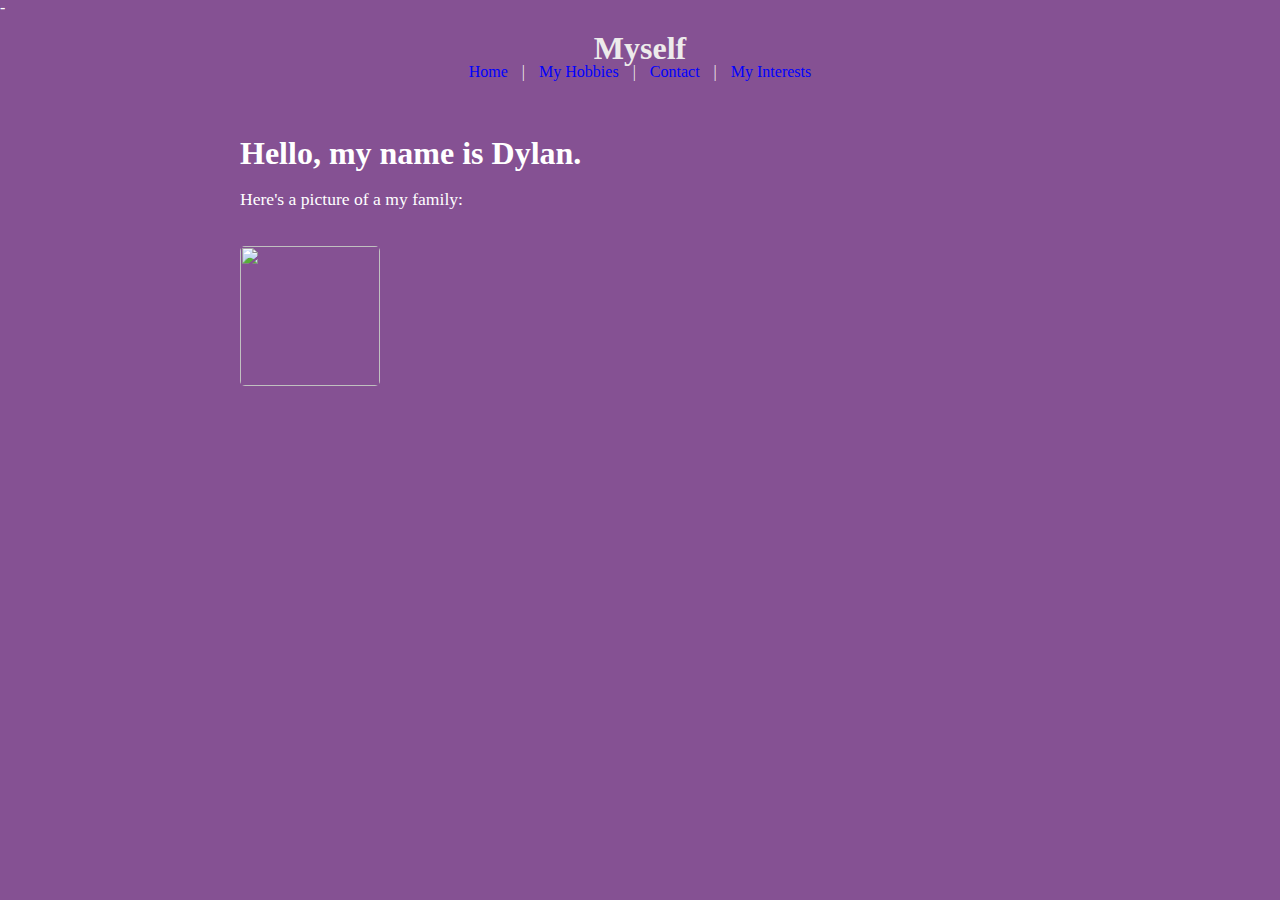
==== index.html @ 39e04819 "Update index.html" ====
-<!DOCTYPE html>
<html lang="en">
<head>
    <meta charset="UTF-8">
    <meta name="viewport" content="width=device-width, initial-scale=1.0">
    <title>me and my family</title>
     <link rel="stylesheet" href="myself.css">
    <link href="myself.css" type="text/css" rel="stylesheet">
        
</head>
<body>
    <header>
        <h1>Myself</h1>
        <nav>
        <a href="index.html">Home</a> |
        <a href="hobbies.html">My Hobbies</a> |
        <a href="contactus.html">Contact</a> |
        <a href="Professional.html">My Interests</a>
    </nav>
    
    </header>
    <main>
        <h1>Hello, my name is Dylan. </h1>
        
        <p>Here's a picture of a my family:</p>
      <img src="https://i.pinimg.com/736x/6b/0b/45/6b0b456de481ee49da6a8dac2d862e4e.jpg" width="140 px" height="160 px">
    
    </main>    
</body>
</html>
---- myself.css ----
body {
font-family: Times New Roman, serif;
color: #FFFFFF;
background-color: #855193;
margin: 0;
padding: 0;
line-height: 1;
}

header {
  background-color: #855193;
  color: #edebeb;
  padding: 16px;
  text-align: center;
}

header h1 {

margin: 0;

}


nav a {
  color: blue;
  text-decoration: none;
  margin: 0 10px
}

nav a:hover {
  text-decoration: italic;
}
main {

padding: 20px;

max-width: 800px;

margin: 0 auto;

}


main img {
  max-width: 100%;
  height: auto;
  margin: 20px 0;
}

footer {
  background-color: #333;
  color: white;
  text-align: center;
  padding: 10px;
  position: fixed;
  bottom: 0;
  width: 100%;
}

p {
  font-size: 1.1em;
}

a {
  color: #4CAF50;
  text-decoration: none;
}

a:hover {
  text-decoration: underline;
}

img {
  border: none;
  border-radius: 5px;
}

main a[href^="mailto:"] {
  color: #ff5722;
  font-weight: bold;
}
---- myself.css ----
body {
font-family: Times New Roman, serif;
color: #FFFFFF;
background-color: #855193;
margin: 0;
padding: 0;
line-height: 1;
}

header {
  background-color: #855193;
  color: #edebeb;
  padding: 16px;
  text-align: center;
}

header h1 {

margin: 0;

}


nav a {
  color: blue;
  text-decoration: none;
  margin: 0 10px
}

nav a:hover {
  text-decoration: italic;
}
main {

padding: 20px;

max-width: 800px;

margin: 0 auto;

}


main img {
  max-width: 100%;
  height: auto;
  margin: 20px 0;
}

footer {
  background-color: #333;
  color: white;
  text-align: center;
  padding: 10px;
  position: fixed;
  bottom: 0;
  width: 100%;
}

p {
  font-size: 1.1em;
}

a {
  color: #4CAF50;
  text-decoration: none;
}

a:hover {
  text-decoration: underline;
}

img {
  border: none;
  border-radius: 5px;
}

main a[href^="mailto:"] {
  color: #ff5722;
  font-weight: bold;
}
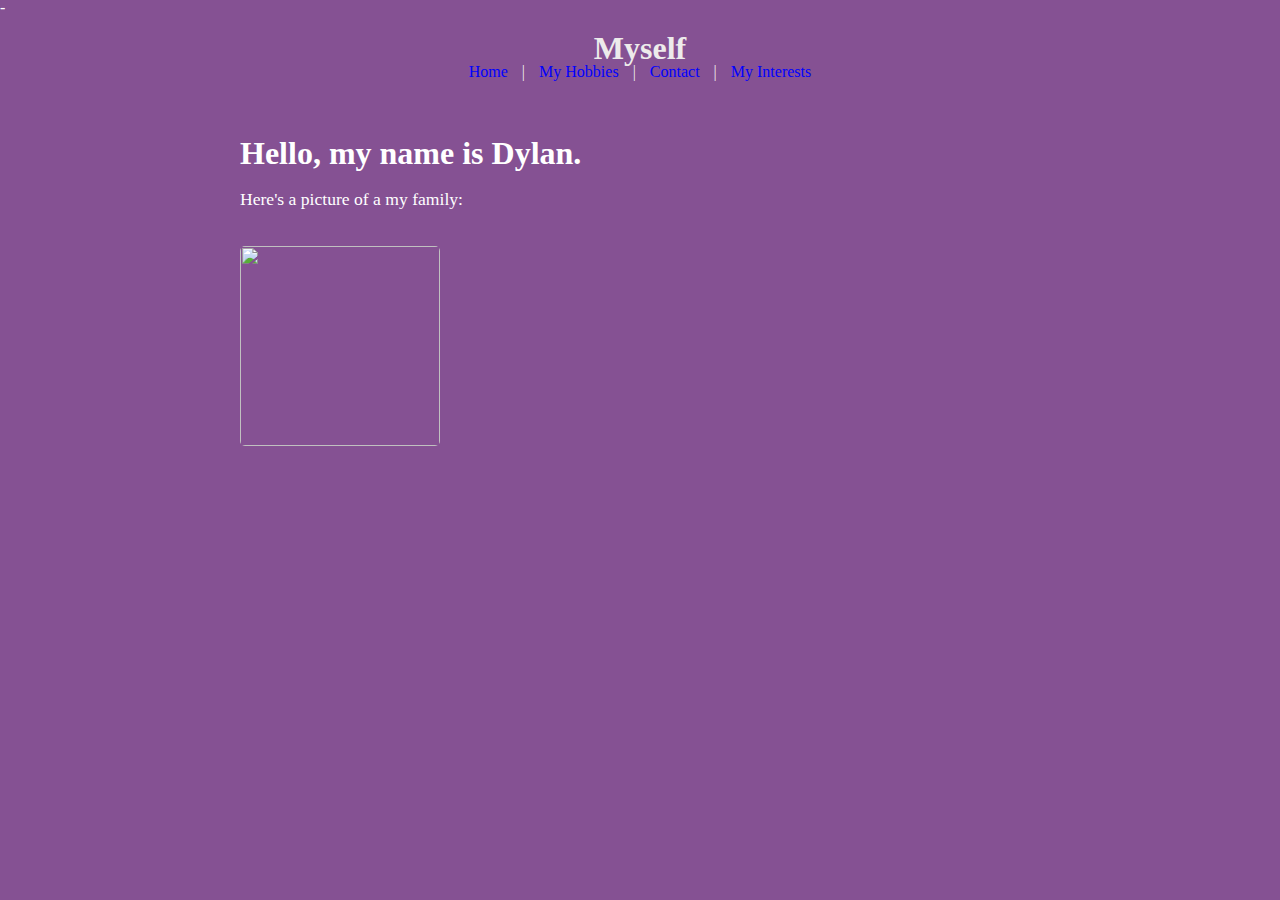
==== commit 1166c0ac: "Update index.html" ====
--- a/index.html
+++ b/index.html
@@ -23,7 +23,7 @@
         <h1>Hello, my name is Dylan. </h1>
         
         <p>Here's a picture of a my family:</p>
-      <img src="https://i.pinimg.com/736x/6b/0b/45/6b0b456de481ee49da6a8dac2d862e4e.jpg" width="140 px" height="160 px">
+      <img src="https://i.pinimg.com/736x/6b/0b/45/6b0b456de481ee49da6a8dac2d862e4e.jpg" width="200 px" height="200 px">
     
     </main>    
 </body>
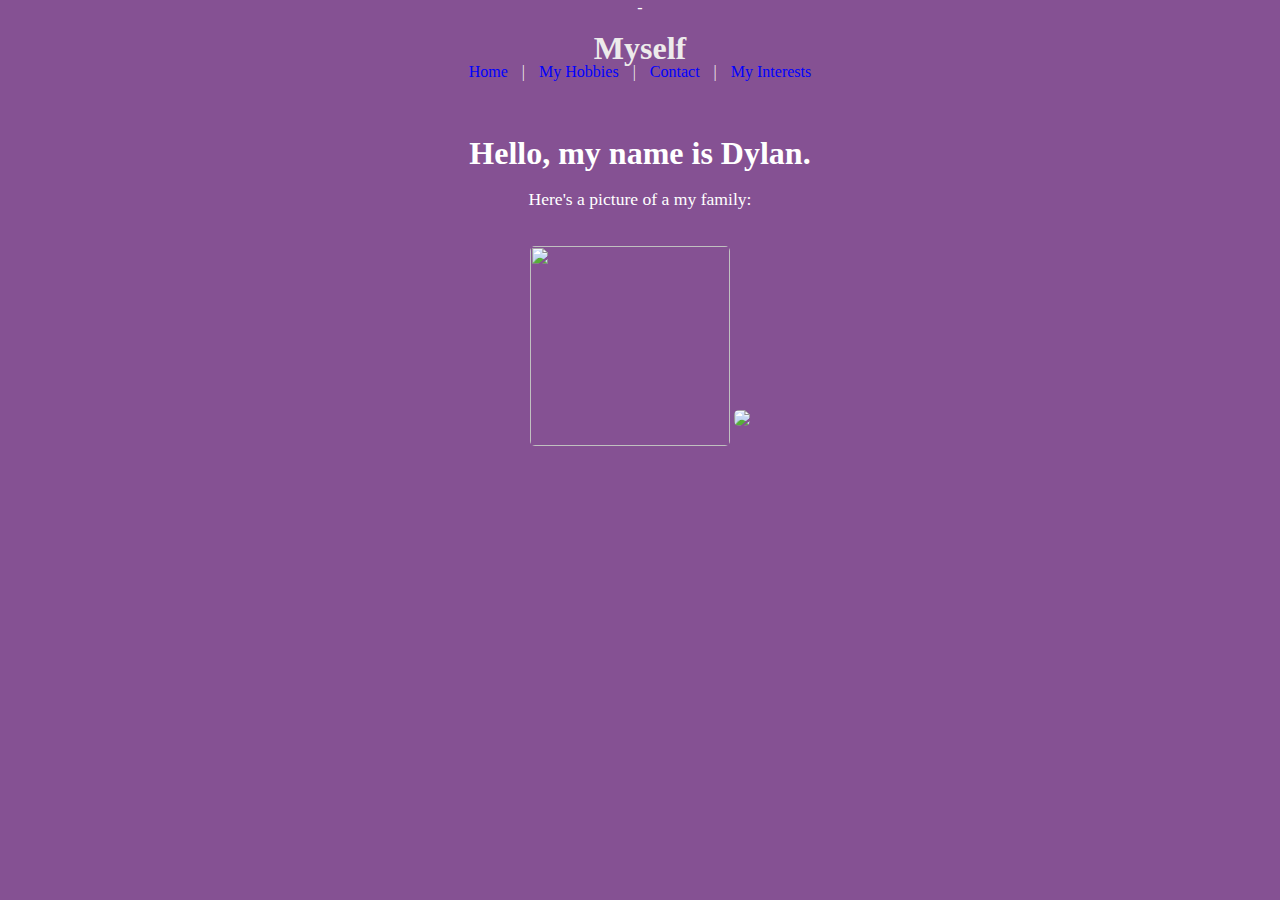
==== commit 02bc8f71: "Update index.html" ====
--- a/index.html
+++ b/index.html
@@ -3,7 +3,7 @@
 <head>
     <meta charset="UTF-8">
     <meta name="viewport" content="width=device-width, initial-scale=1.0">
-    <title>me and my family</title>
+    <title>my family and i</title>
      <link rel="stylesheet" href="myself.css">
     <link href="myself.css" type="text/css" rel="stylesheet">
         
@@ -24,7 +24,7 @@
         
         <p>Here's a picture of a my family:</p>
       <img src="https://i.pinimg.com/736x/6b/0b/45/6b0b456de481ee49da6a8dac2d862e4e.jpg" width="200 px" height="200 px">
-    
+<img src="https://th.bing.com/th?id=OIP.YQlIyTspLmQjG0P1ovQTTwAAAA&w=204&h=305&c=8&rs=1&qlt=90&o=6&pid=3.1&rm=2.jpg">
     </main>    
 </body>
 </html>
--- a/myself.css
+++ b/myself.css
@@ -5,6 +5,7 @@
 margin: 0;
 padding: 0;
 line-height: 1;
+text-align: center
 }
 
 header {
--- a/myself.css
+++ b/myself.css
@@ -5,6 +5,7 @@
 margin: 0;
 padding: 0;
 line-height: 1;
+text-align: center
 }
 
 header {
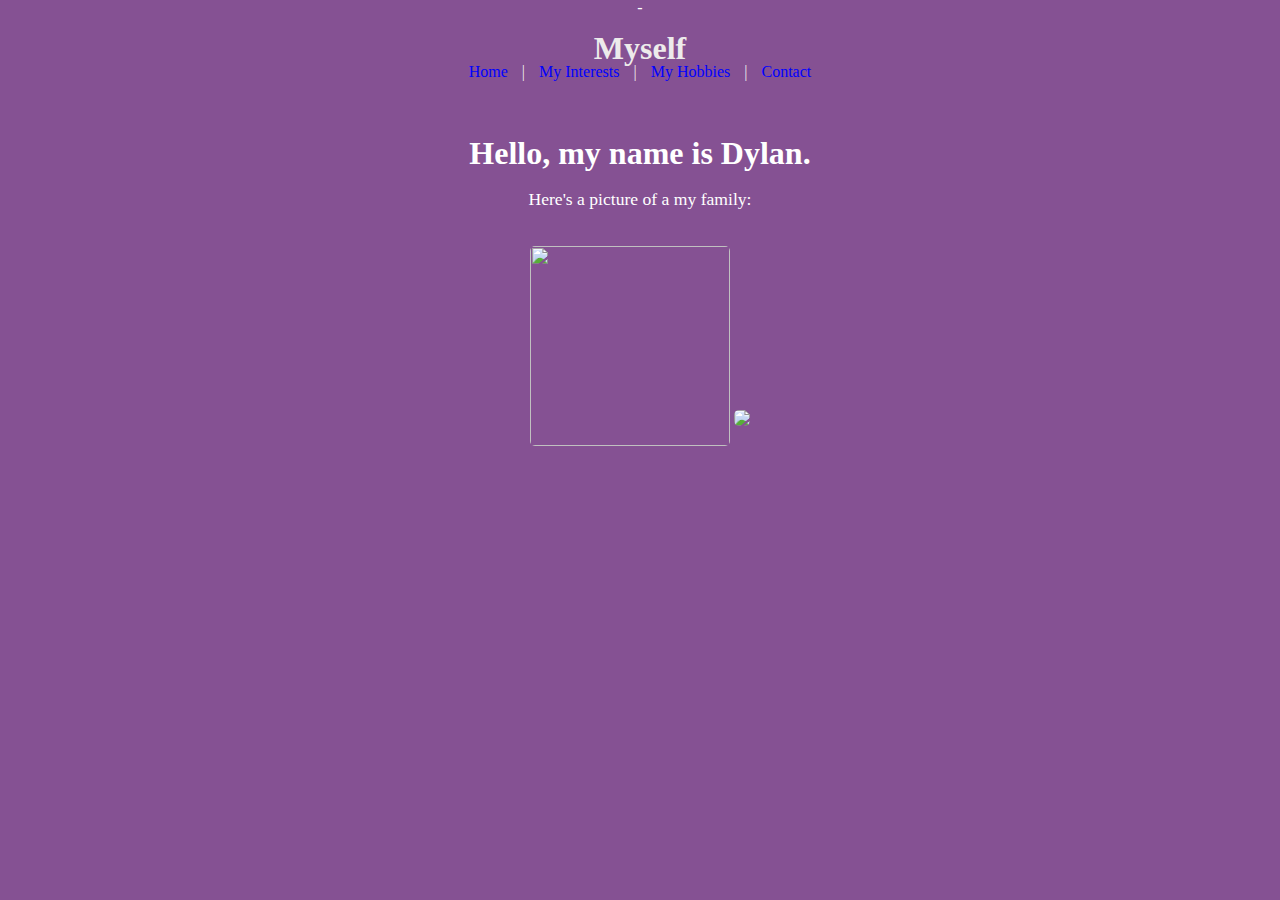
==== commit d6f3da76: "Update index.html" ====
--- a/index.html
+++ b/index.html
@@ -13,9 +13,9 @@
         <h1>Myself</h1>
         <nav>
         <a href="index.html">Home</a> |
-        <a href="hobbies.html">My Hobbies</a> |
-        <a href="contactus.html">Contact</a> |
-        <a href="Professional.html">My Interests</a>
+        <a href="Professional.html">My Interests</a> |
+        <a href="hobbies.html">My Hobbies</a> | 
+        <a href="contactus.html">Contact</a>
     </nav>
     
     </header>
@@ -24,7 +24,7 @@
         
         <p>Here's a picture of a my family:</p>
       <img src="https://i.pinimg.com/736x/6b/0b/45/6b0b456de481ee49da6a8dac2d862e4e.jpg" width="200 px" height="200 px">
-<img src="https://th.bing.com/th?id=OIP.YQlIyTspLmQjG0P1ovQTTwAAAA&w=204&h=305&c=8&rs=1&qlt=90&o=6&pid=3.1&rm=2.jpg">
+        <img src="https://th.bing.com/th?id=OIP.YQlIyTspLmQjG0P1ovQTTwAAAA&w=204&h=305&c=8&rs=1&qlt=90&o=6&pid=3.1&rm=2.jpg">
     </main>    
 </body>
 </html>
--- a/myself.css
+++ b/myself.css
@@ -52,7 +52,7 @@
   background-color: #333;
   color: white;
   text-align: center;
-  padding: 10px;
+  padding: 0px;
   position: fixed;
   bottom: 0;
   width: 100%;
--- a/myself.css
+++ b/myself.css
@@ -52,7 +52,7 @@
   background-color: #333;
   color: white;
   text-align: center;
-  padding: 10px;
+  padding: 0px;
   position: fixed;
   bottom: 0;
   width: 100%;
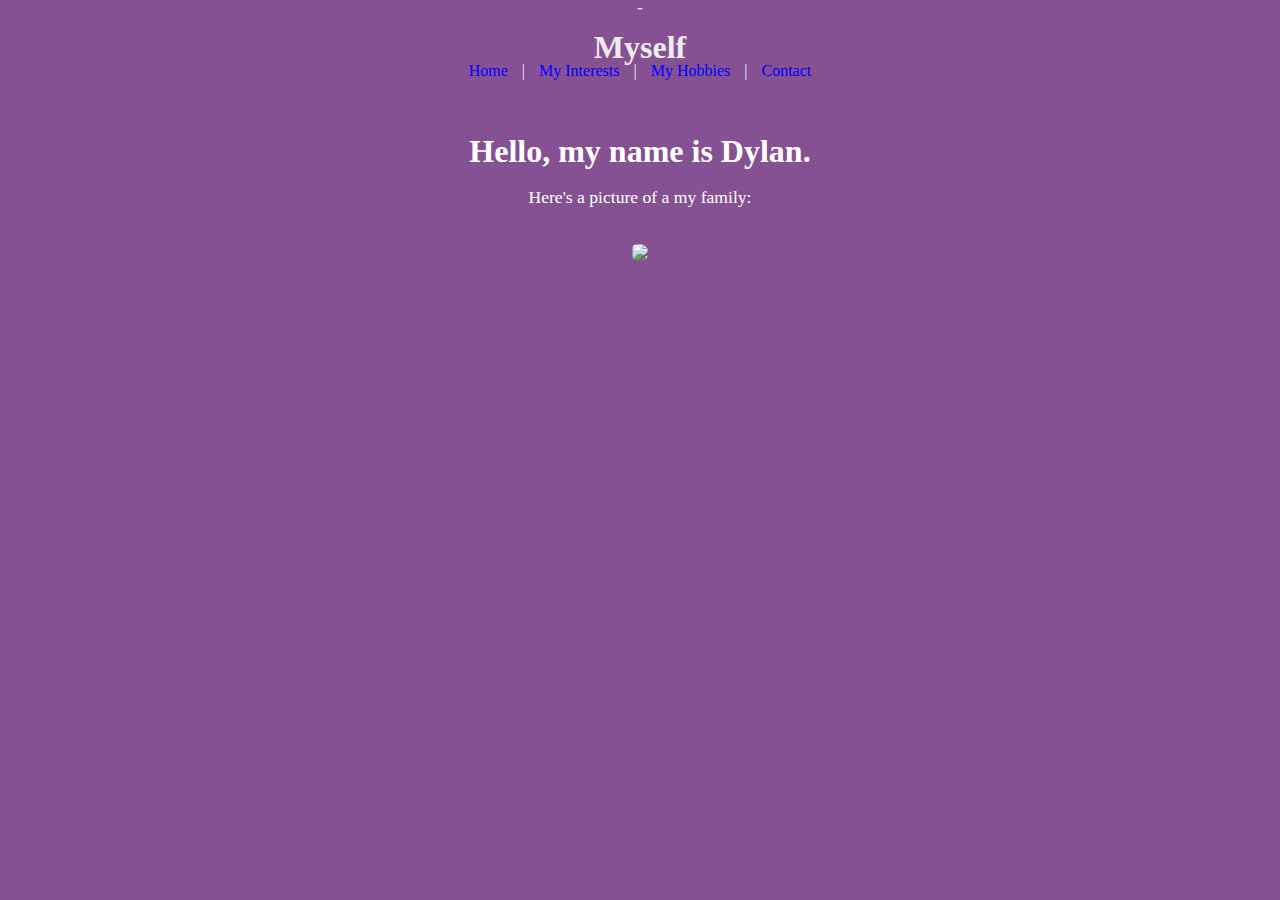
==== commit 232c5b91: "Update index.html" ====
--- a/index.html
+++ b/index.html
@@ -23,7 +23,6 @@
         <h1>Hello, my name is Dylan. </h1>
         
         <p>Here's a picture of a my family:</p>
-      <img src="https://i.pinimg.com/736x/6b/0b/45/6b0b456de481ee49da6a8dac2d862e4e.jpg" width="200 px" height="200 px">
         <img src="https://th.bing.com/th?id=OIP.YQlIyTspLmQjG0P1ovQTTwAAAA&w=204&h=305&c=8&rs=1&qlt=90&o=6&pid=3.1&rm=2.jpg">
     </main>    
 </body>
--- a/myself.css
+++ b/myself.css
@@ -11,7 +11,7 @@
 header {
   background-color: #855193;
   color: #edebeb;
-  padding: 16px;
+  padding: 15px;
   text-align: center;
 }
 
--- a/myself.css
+++ b/myself.css
@@ -11,7 +11,7 @@
 header {
   background-color: #855193;
   color: #edebeb;
-  padding: 16px;
+  padding: 15px;
   text-align: center;
 }
 
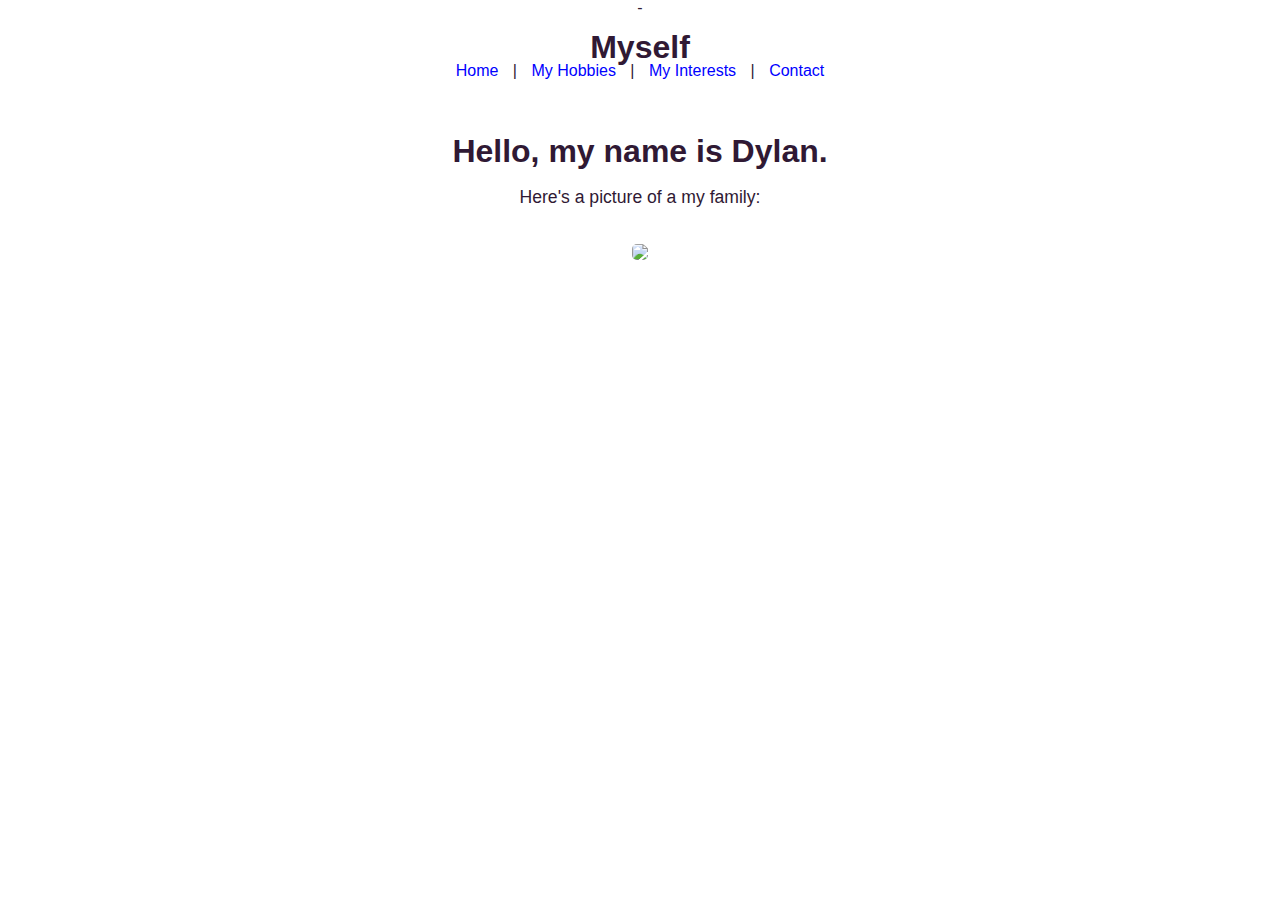
==== commit 9ebb6c10: "Update index.html" ====
--- a/index.html
+++ b/index.html
@@ -13,8 +13,8 @@
         <h1>Myself</h1>
         <nav>
         <a href="index.html">Home</a> |
-        <a href="Professional.html">My Interests</a> |
-        <a href="hobbies.html">My Hobbies</a> | 
+        <a href="hobbies.html">My Hobbies</a> |
+        <a href="Professional.html">My Interests</a> | 
         <a href="contactus.html">Contact</a>
     </nav>
     
--- a/myself.css
+++ b/myself.css
@@ -1,7 +1,7 @@
 body {
-font-family: Times New Roman, serif;
-color: #FFFFFF;
-background-color: #855193;
+font-family: Arial, sans-serif;
+color: #301934;
+background-color: #FFFFFF;
 margin: 0;
 padding: 0;
 line-height: 1;
@@ -9,8 +9,8 @@
 }
 
 header {
-  background-color: #855193;
-  color: #edebeb;
+  background-color: #FFFFFF;
+  color: #301934;
   padding: 15px;
   text-align: center;
 }
--- a/myself.css
+++ b/myself.css
@@ -1,7 +1,7 @@
 body {
-font-family: Times New Roman, serif;
-color: #FFFFFF;
-background-color: #855193;
+font-family: Arial, sans-serif;
+color: #301934;
+background-color: #FFFFFF;
 margin: 0;
 padding: 0;
 line-height: 1;
@@ -9,8 +9,8 @@
 }
 
 header {
-  background-color: #855193;
-  color: #edebeb;
+  background-color: #FFFFFF;
+  color: #301934;
   padding: 15px;
   text-align: center;
 }
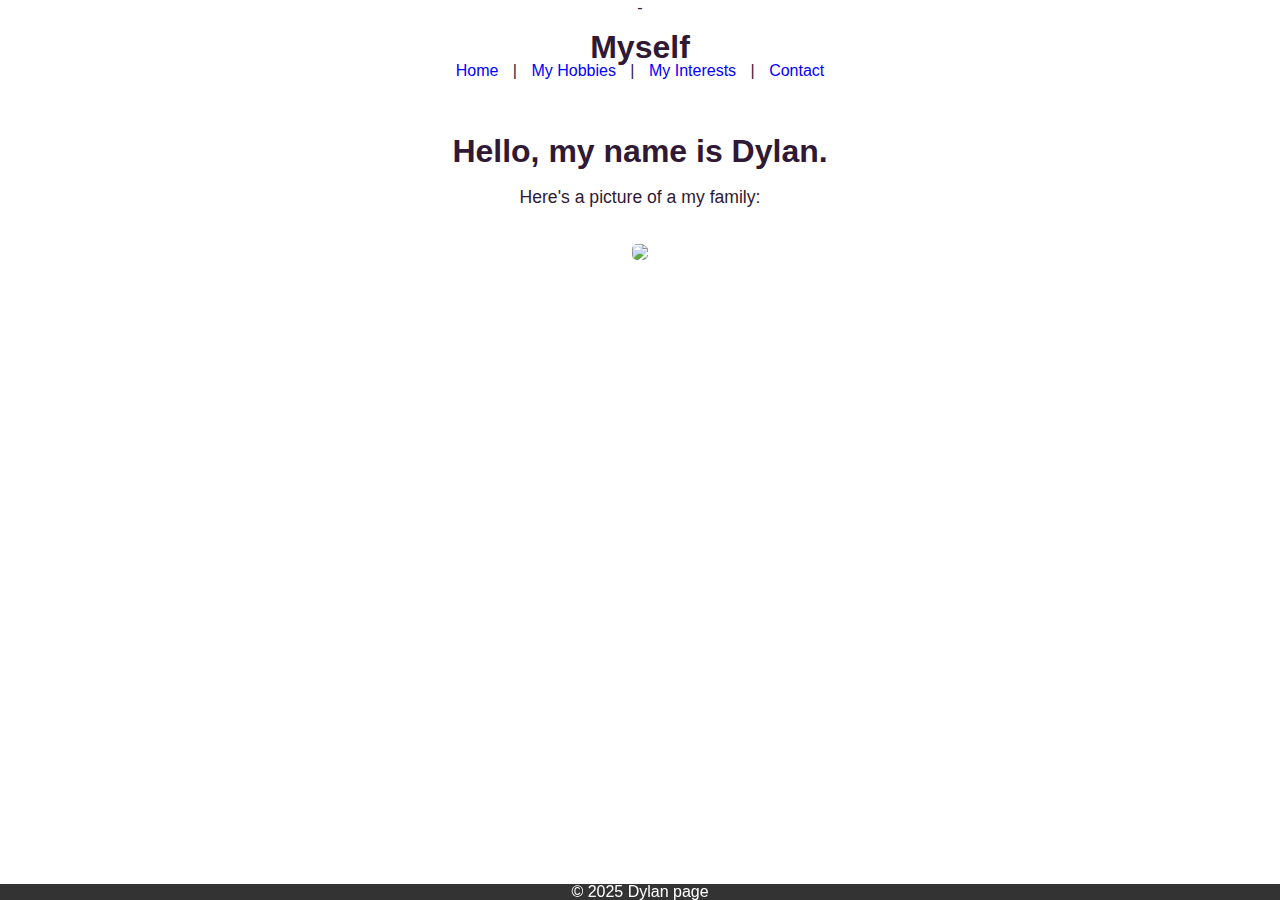
==== commit aaf80926: "Update index.html" ====
--- a/index.html
+++ b/index.html
@@ -24,6 +24,9 @@
         
         <p>Here's a picture of a my family:</p>
         <img src="https://th.bing.com/th?id=OIP.YQlIyTspLmQjG0P1ovQTTwAAAA&w=204&h=305&c=8&rs=1&qlt=90&o=6&pid=3.1&rm=2.jpg">
-    </main>    
+    </main>
+    <footer>
+        © 2025 Dylan page
+    </footer>
 </body>
 </html>
